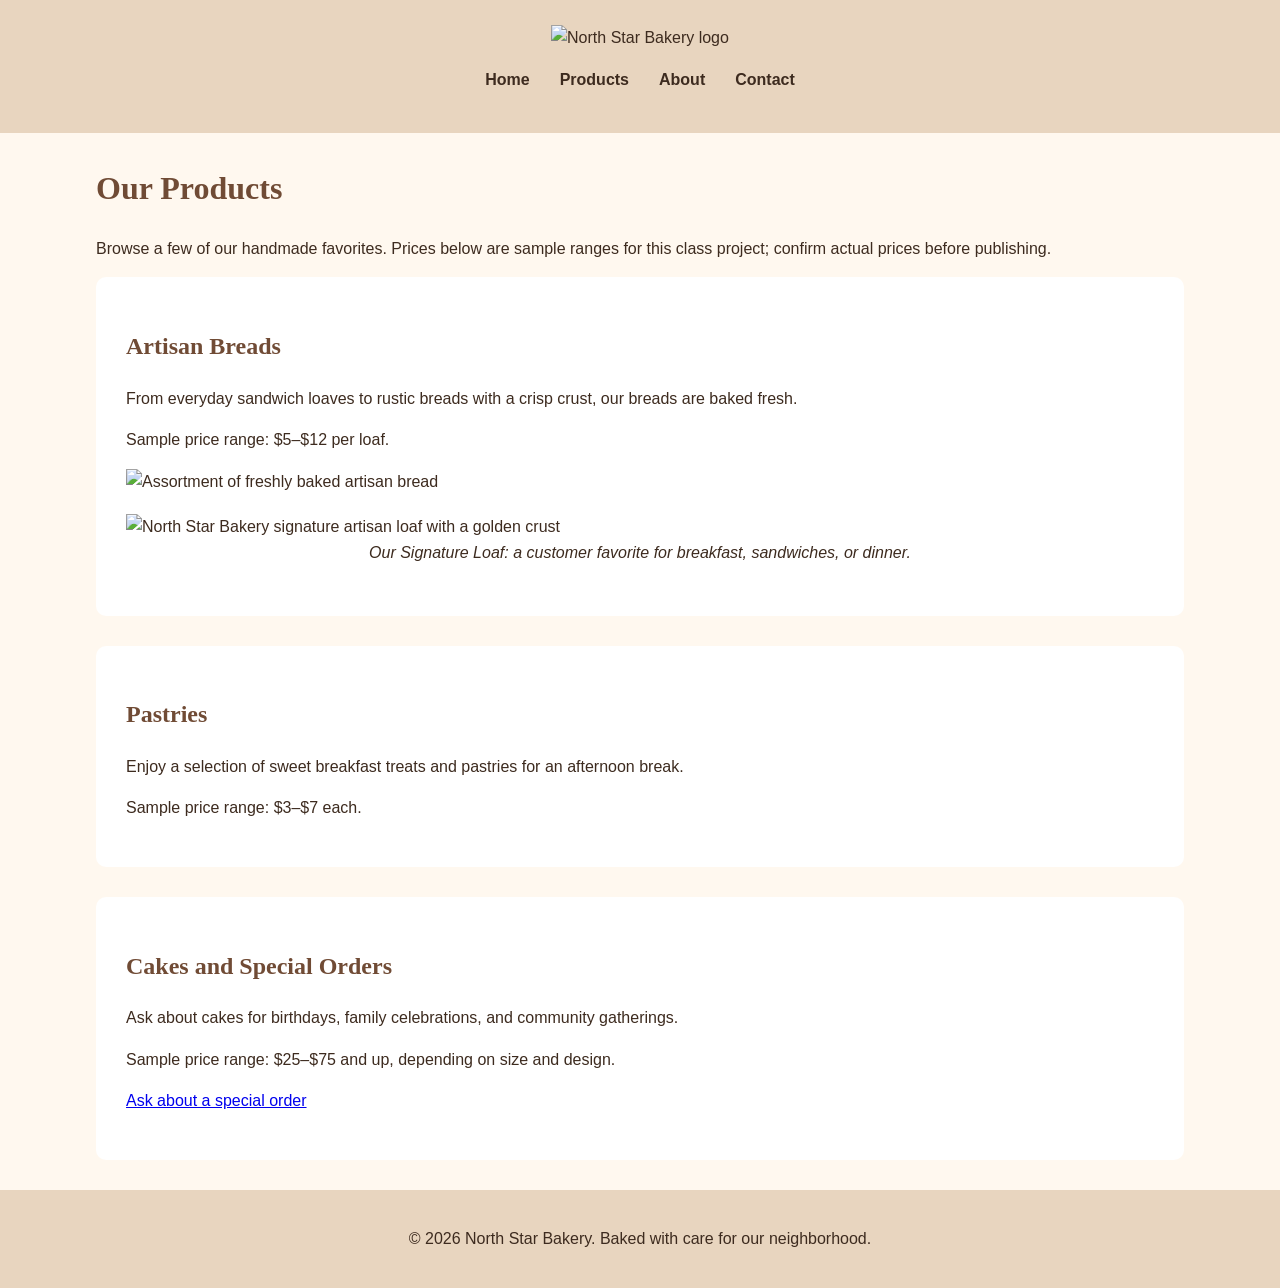
==== products.html @ b7b6de0a "Add files via upload" ====
<!DOCTYPE html>
<html lang="en">
<head>
<link rel="stylesheet" href="style.css">
  <meta charset="UTF-8">
  <meta name="viewport" content="width=device-width, initial-scale=1.0">
  <title>Products | North Star Bakery</title>
</head>
<body>
  <header>
    <img src="media/bakery-logo_c.png" alt="North Star Bakery logo" width="180">
    <nav aria-label="Main navigation"><ul><li><a href="index.html">Home</a></li><li><a href="products.html">Products</a></li><li><a href="about.html">About</a></li><li><a href="contact.html">Contact</a></li></ul></nav>
  </header>
  <main>
    <h1>Our Products</h1>
    <p>Browse a few of our handmade favorites. Prices below are sample ranges for this class project; confirm actual prices before publishing.</p>
    <section>
      <h2>Artisan Breads</h2>
      <p>From everyday sandwich loaves to rustic breads with a crisp crust, our breads are baked fresh.</p>
      <p>Sample price range: $5–$12 per loaf.</p>
      <img src="media/bakery-bread_c.png" alt="Assortment of freshly baked artisan bread" width="500">
      <figure>
        <img src="media/bakery-signature-loaf_c.png" alt="North Star Bakery signature artisan loaf with a golden crust" width="500">
        <figcaption>Our Signature Loaf: a customer favorite for breakfast, sandwiches, or dinner.</figcaption>
      </figure>
    </section>
    <section>
      <h2>Pastries</h2>
      <p>Enjoy a selection of sweet breakfast treats and pastries for an afternoon break.</p>
      <p>Sample price range: $3–$7 each.</p>
    </section>
    <section>
      <h2>Cakes and Special Orders</h2>
      <p>Ask about cakes for birthdays, family celebrations, and community gatherings.</p>
      <p>Sample price range: $25–$75 and up, depending on size and design.</p>
      <p><a href="contact.html">Ask about a special order</a></p>
    </section>
  </main>
  <footer><p>&copy; 2026 North Star Bakery. Baked with care for our neighborhood.</p></footer>
</body>
</html>
---- style.css ----
/* North Star Bakery Website */
* { box-sizing: border-box; }
body { margin: 0; padding: 0; background-color: #FFF8EF; color: #3D2B1F; font-family: Arial, sans-
serif; line-height: 1.6; }
header { background-color: #E8D5BF; padding: 25px; text-align: center; }
header img { max-width: 180px; height: auto; }
nav ul { display: flex; flex-direction: column; gap: 12px; list-style: none; padding: 0; }
nav a { color: #3D2B1F; font-weight: bold; text-decoration: none; }
nav a:hover { text-decoration: underline; }
main { width: 90%; max-width: 1100px; margin: 30px auto; }
h1, h2, h3 { color: #704B35; font-family: Georgia, serif; }
section { margin-bottom: 30px; padding: 20px; background-color: #FFFFFF; border-radius: 10px; }
img, video { max-width: 100%; height: auto; }
figure { margin: 20px 0; }
figcaption { font-style: italic; text-align: center; }
form { background-color: #FFFFFF; padding: 20px; border-radius: 10px; }
fieldset { margin-bottom: 20px; border: 1px solid #704B35; padding: 15px; }
input, select, textarea, button { max-width: 100%; padding: 10px; margin: 8px 0; font: inherit; }
button { background-color: #704B35; color: white; border: none; border-radius: 5px; cursor:
pointer; }
footer { background-color: #E8D5BF; text-align: center; padding: 20px; }
/* Larger screens */
@media (min-width: 768px) {
nav ul { flex-direction: row; justify-content: center; gap: 30px; }
main { width: 85%; }
section { padding: 30px; }
}
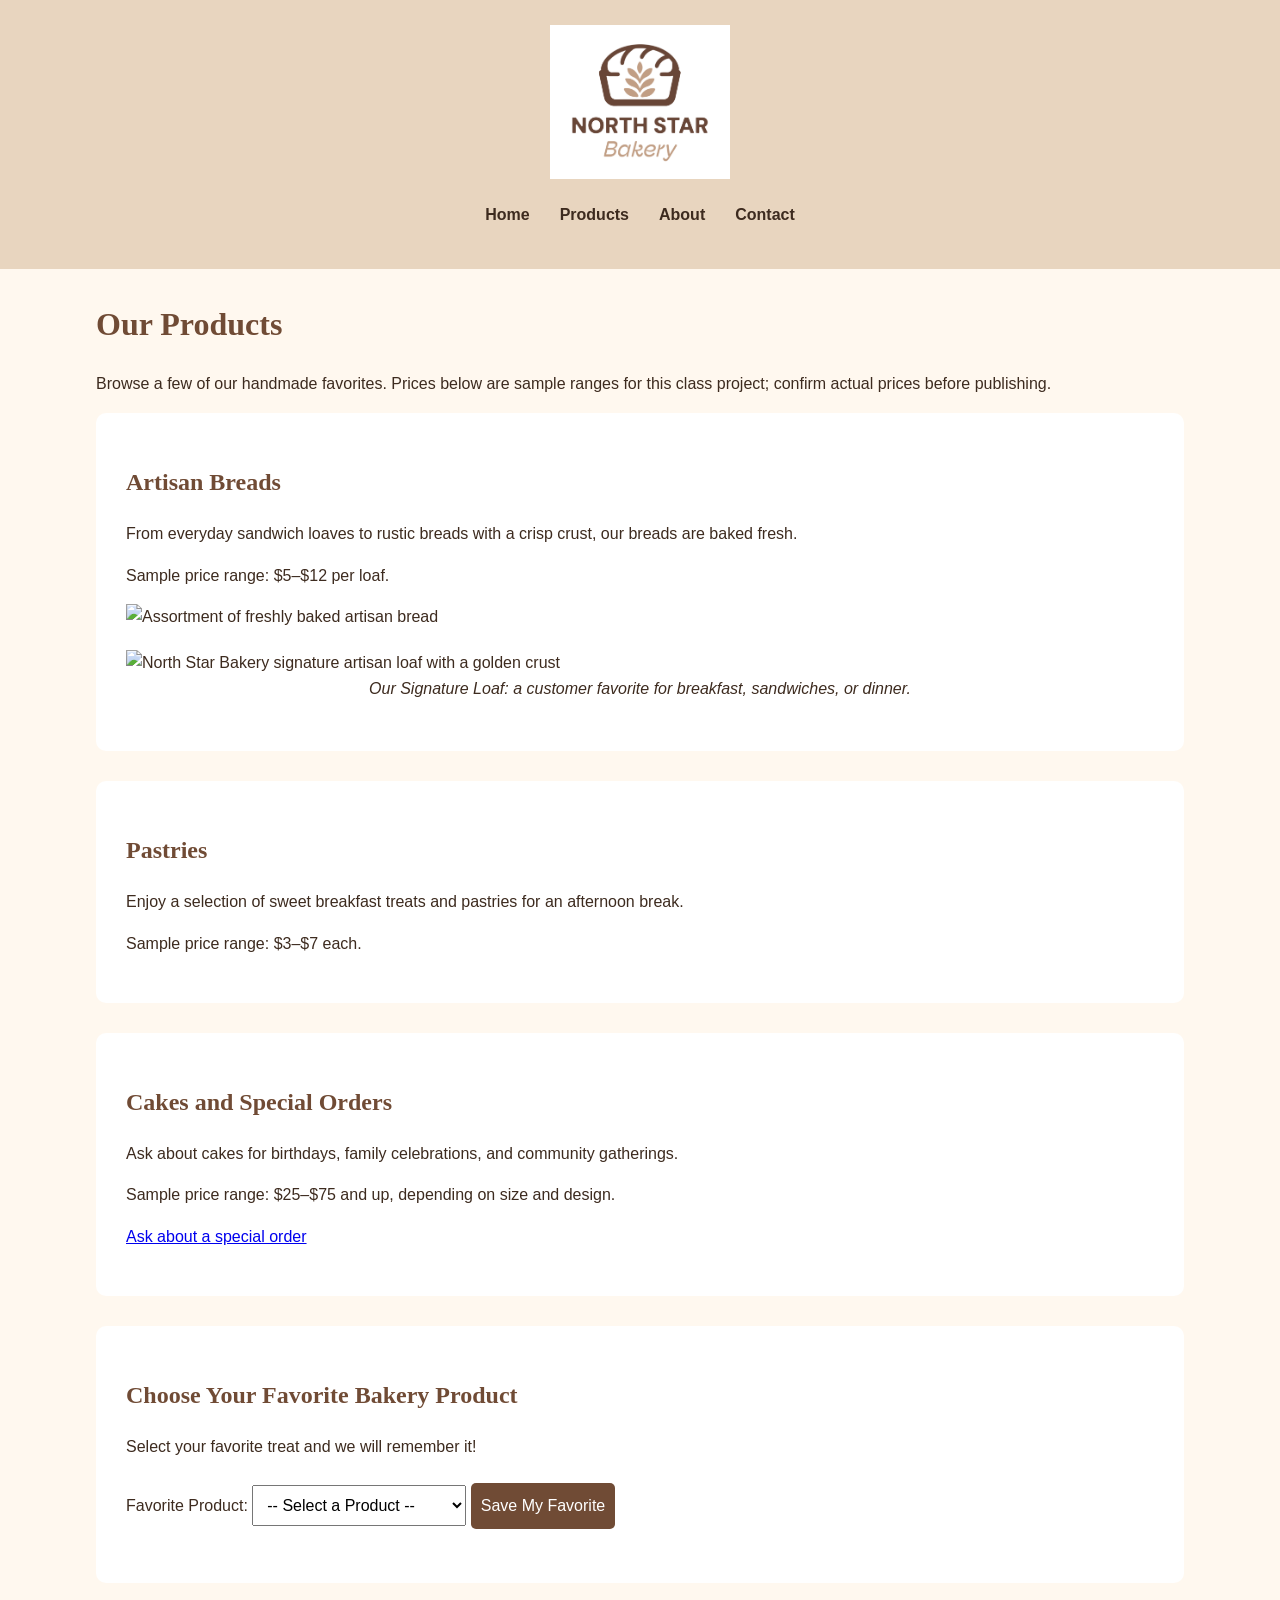
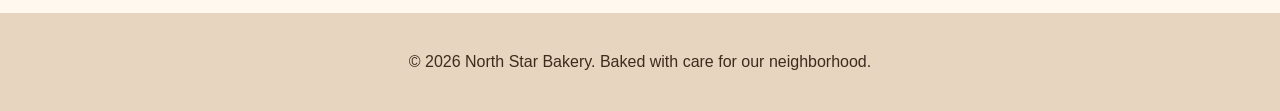
==== commit 33aa97dc: "Update products.html" ====
--- a/products.html
+++ b/products.html
@@ -35,7 +35,27 @@
       <p>Sample price range: $25–$75 and up, depending on size and design.</p>
       <p><a href="contact.html">Ask about a special order</a></p>
     </section>
+  <section>
+<h2>Choose Your Favorite Bakery Product</h2>
+<p>Select your favorite treat and we will remember it!</p>
+
+<label for="favoriteProduct">Favorite Product:</label>
+<select id="favoriteProduct">
+<option value="">-- Select a Product --</option>
+<option value="Sourdough Bread">Sourdough Bread</option>
+<option value="Chocolate Chip Cookies">Chocolate Chip Cookies</option>
+<option value="Cinnamon Rolls">Cinnamon Rolls</option>
+<option value="Cupcakes">Cupcakes</option>
+</select>
+
+<button type="button" onclick="saveFavorite()">
+Save My Favorite
+</button>
+
+<p id="favoriteMessage" aria-live="polite"></p>
+</section>
   </main>
   <footer><p>&copy; 2026 North Star Bakery. Baked with care for our neighborhood.</p></footer>
+<script src="script.js"></script>
 </body>
 </html>
